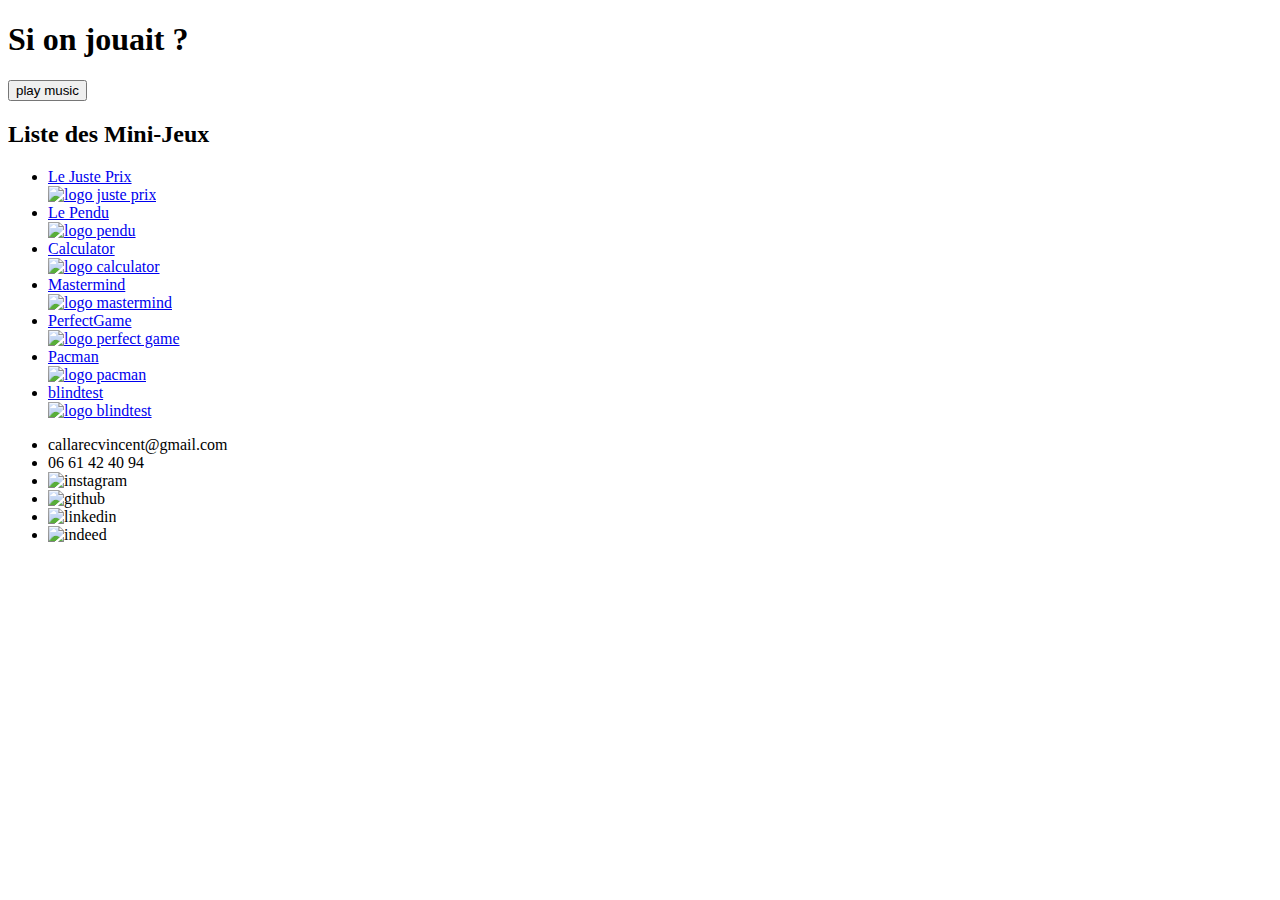
==== index.html @ e81a15da "main page with html scss js" ====
<!DOCTYPE html>
<html lang="en">
  <head>
    <meta charset="UTF-8" />
    <meta name="viewport" content="width=device-width, initial-scale=1.0" />
    <title>Mini-Jeux Javascript</title>
    <link rel="stylesheet" href="/assets/css/style.css" />
    <link rel="preconnect" href="https://fonts.googleapis.com" />
    <link rel="preconnect" href="https://fonts.gstatic.com" crossorigin />
    <link
      href="https://fonts.googleapis.com/css2?family=Gloria+Hallelujah&display=swap"
      rel="stylesheet"
    />
  </head>
  <body>
    <header>
      <h1>Si on jouait ?</h1>
      <button id="audioPlay" class="audioButton">play music</button>
      <div class="fighter"></div>
      <!-- <ul>
        <li><a href="">Acceuil</a></li>
        <li><a href="">Videos</a></li>
        <li><a href="">Musique</a></li>
        <li><a href="">Réalisations</a></li>
        <li><a href="">Profil</a></li>
      </ul> -->
    </header>
    <h2>Liste des Mini-Jeux</h2>
    <ul>
      <div>
        <li><a href="justeprix/justeprix.html">Le Juste Prix</a></li>
        <div class="picto">
          <a href="justeprix/justeprix.html">
            <img src="/assets/img/mini_Juste_Prix.png" alt="logo juste prix" />
          </a>
        </div>
      </div>
      <div>
        <li><a href="pendu/pendu.html">Le Pendu</a></li>
        <div class="picto">
          <a href="pendu/pendu.html">
            <img src="/assets/img/minipendu.png" alt="logo pendu" />
          </a>
        </div>
      </div>
      <div>
        <li><a href="calculator/calculator.html">Calculator</a></li>
        <div class="picto">
          <a href="calculator/calculator.html">
            <img src="/assets/img/minicalculator.png" alt="logo calculator" />
          </a>
        </div>
      </div>
      <div>
        <li><a href="mastermind/mastermind.html">Mastermind</a></li>
        <div class="picto">
          <a href="mastermind/mastermind.html">
            <img src="/assets/img/minimastermind.jpg" alt="logo mastermind" />
          </a>
        </div>
      </div>
      <div>
        <li><a href="PerfectGame/PerfectGame.html">PerfectGame</a></li>
        <div class="picto">
          <a href="PerfectGame/PerfectGame.html">
            <img src="/assets/img/minimemory.jpg" alt="logo perfect game" />
          </a>
        </div>
      </div>
      <div>
        <li><a href="Pacman/Pacman.html">Pacman</a></li>
        <div class="picto">
          <a href="Pacman/Pacman.html">
            <img src="/assets/img/minipacman.jpg" alt="logo pacman" />
          </a>
        </div>
      </div>
      <div>
        <li><a href="blindtest/blindtest.html">blindtest</a></li>
        <div class="picto">
          <a href="blindtest/blindtest.html">
            <img src="/assets/img/blindtest.png" alt="logo blindtest" />
          </a>
        </div>
      </div>
    </ul>
    <div><p class="underline"></p></div>
    <footer>
      <ul>
        <li><a>callarecvincent@gmail.com</a></li>
        <li><a>06 61 42 40 94</a></li>
        <li>
          <img src="/assets/img/instagram.jpg" alt="instagram" class="logo" />
        </li>
        <li><img src="/assets/img/github.png" alt="github" class="logo" /></li>
        <li>
          <img src="/assets/img/linkedin.png" alt="linkedin" class="logo" />
        </li>
        <li><img src="/assets/img/indeed.jpg" alt="indeed" class="logo" /></li>
      </ul>
    </footer>
    <script src="minijeux.js"></script>
  </body>
</html>
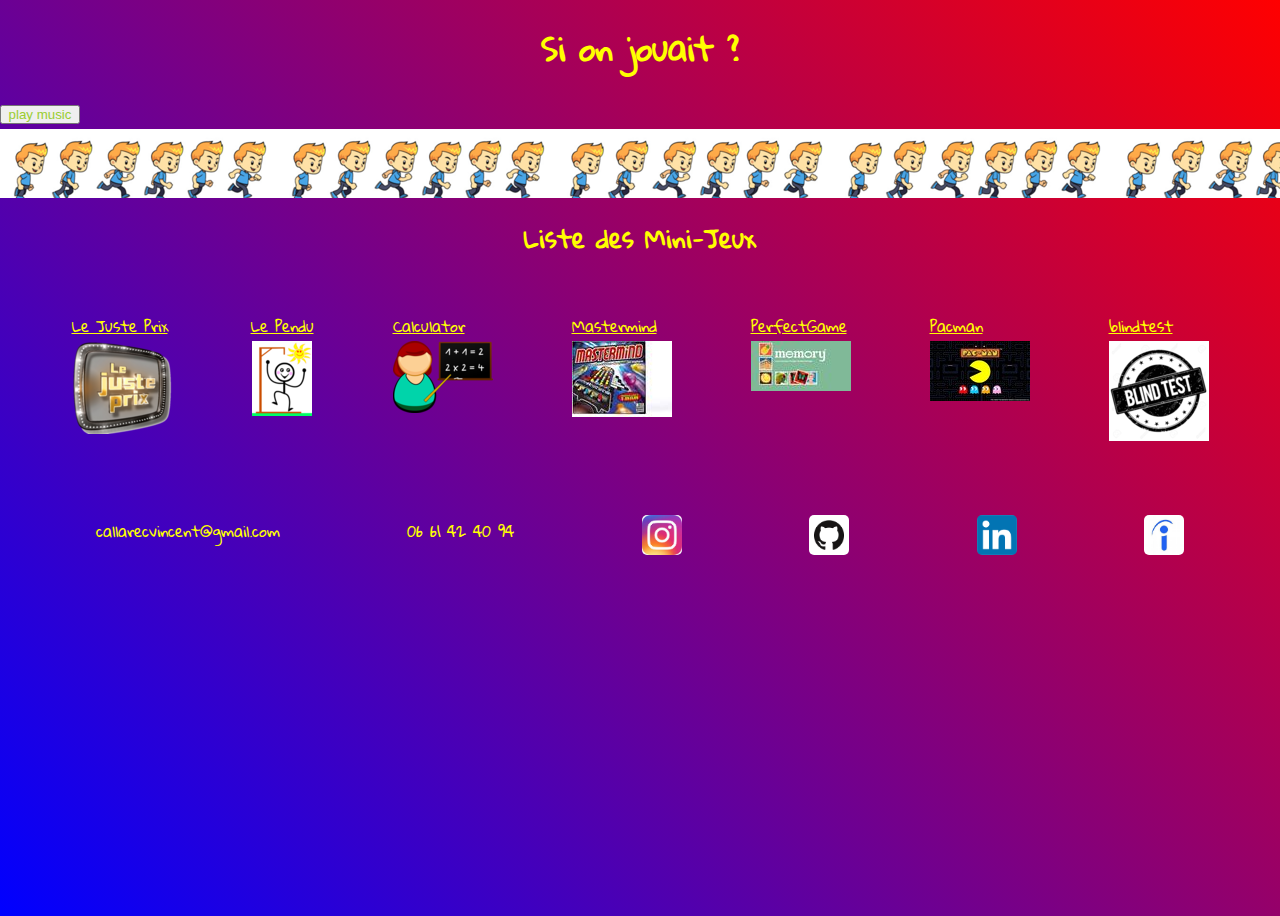
==== commit 9afd0460: "Update index.html" ====
--- a/index.html
+++ b/index.html
@@ -4,7 +4,7 @@
     <meta charset="UTF-8" />
     <meta name="viewport" content="width=device-width, initial-scale=1.0" />
     <title>Mini-Jeux Javascript</title>
-    <link rel="stylesheet" href="/assets/css/style.css" />
+    <link rel="stylesheet" href="assets/css/style.css" />
     <link rel="preconnect" href="https://fonts.googleapis.com" />
     <link rel="preconnect" href="https://fonts.gstatic.com" crossorigin />
     <link
--- a/assets/css/style.css
+++ b/assets/css/style.css
@@ -0,0 +1,81 @@
+* {
+  list-style: none;
+  list-style-type: none;
+  margin: 0;
+  padding: 0;
+}
+
+body {
+  background: linear-gradient(45deg, blue, red);
+  width: 100%;
+  height: 100vh;
+  font-family: "Gloria Hallelujah", cursive;
+}
+
+h1,
+h2,
+h3 {
+  color: yellow;
+  margin: 1rem;
+  text-align: center;
+}
+
+.audioButton {
+  color: yellowgreen;
+  width: 5rem;
+}
+
+ul {
+  display: flex;
+  flex-wrap: wrap;
+  justify-content: space-around;
+  padding: 2rem;
+}
+
+.picto {
+  text-align: center;
+}
+
+.logo {
+  border-radius: 5px;
+  width: 40px;
+}
+
+li {
+  color: yellow;
+  font-size: 15px;
+}
+
+.header__image {
+  display: block;
+  margin: auto;
+  width: 18rem;
+}
+
+a {
+  color: yellow;
+  font-size: 15px;
+}
+
+.underline {
+  text-decoration: underline;
+}
+
+.fighter {
+  background-image: url("../img/sprite.png");
+  height: 69px;
+  width: 100%;
+  animation-name: moove;
+  animation-duration: 1s;
+  animation-iteration-count: infinite;
+  animation-timing-function: steps(10);
+}
+
+@keyframes moove {
+  from {
+    background-position: -10px 0;
+  }
+  to {
+    background-position: -378px 0;
+  }
+}/*# sourceMappingURL=style.css.map */